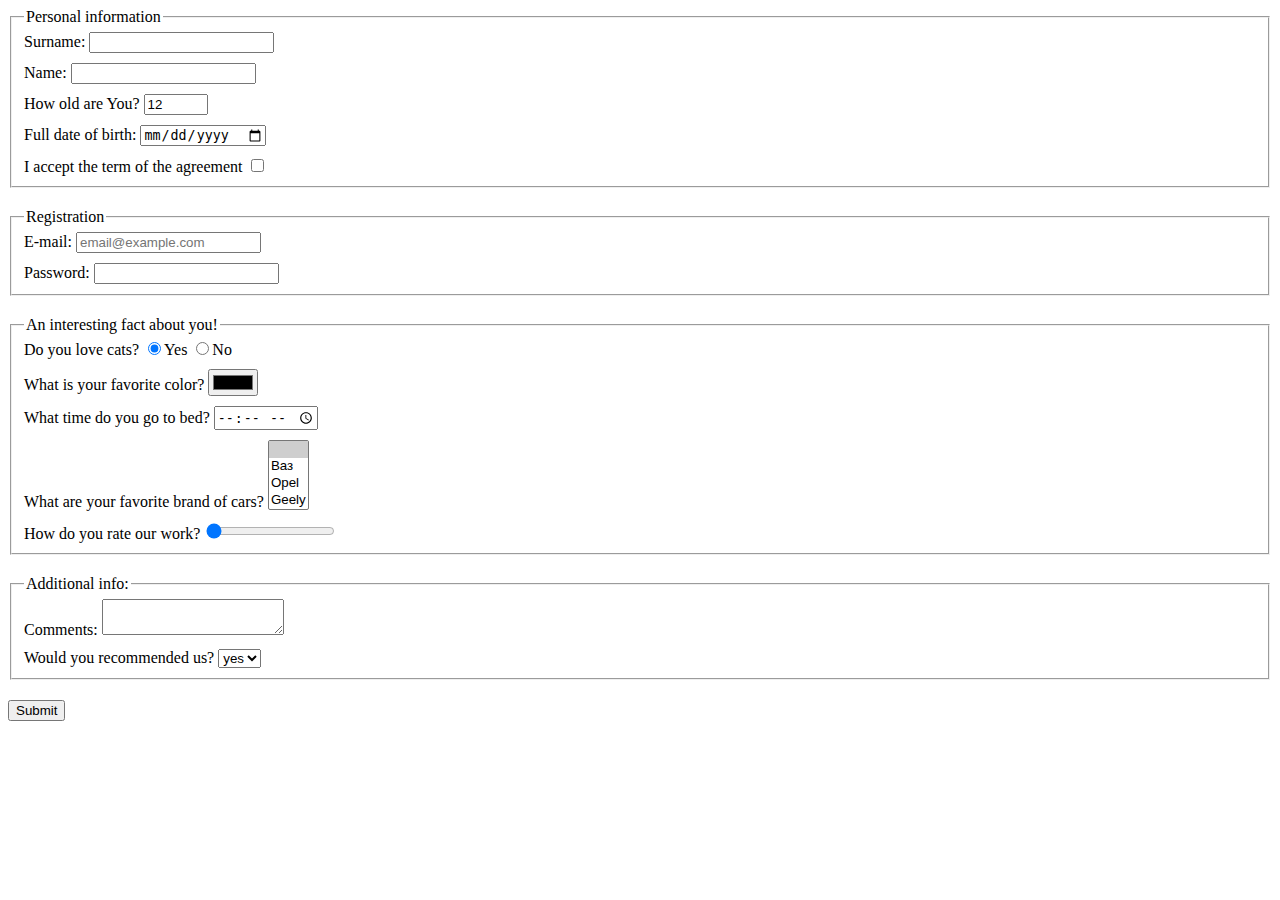
==== src/index.html @ a40d3525 "Form and styles were added" ====
<!doctype html>
<html lang="en">
  <head>
    <meta charset="UTF-8">
    <meta
      name="viewport"
      content="width=device-width, user-scalable=no, initial-scale=1.0, maximum-scale=1.0, minimum-scale=1.0"
    >
    <meta http-equiv="X-UA-Compatible" content="ie=edge">
    <title>HTML Form</title>
    <link rel="stylesheet" href="./style.css">
  </head>
  <body>
    <form action="" onsubmit="onSubmit()">
      <fieldset>
        <legend>Personal information</legend>
        <label class="label__block" for="surname"> Surname:
          <input
          type="text"
          id="surname"
          name="surname"
          autocomplete="off"
          minlength="3"
          maxlength="32"
          required>
        </label>
        <label class="label__block" for="name">Name:
          <input
          type="text"
          name="name"
          id="name"
          autocomplete="off">
        </label>
        <label class="label__block" for="age">How old are You?
          <input
          type="number"
          value="12"
          id="age"
          name="age"
          min="1"
          max="100">
        </label>
        <label class="label__block" for="birthday">Full date of birth:
          <input
          type="date"
          id="birthday"
          name="birthday">
        </label>
        <label class="label__block" for="terms">I accept the term of the agreement
          <input
          type="checkbox"
          id="terms"
          name="terms"
          value="agree"
          required>
        </label>
      </fieldset>
      <fieldset>
        <legend>Registration</legend>
        <label class="label__block" for="email">E-mail:
          <input
          type="email"
          id="email"
          placeholder="email@example.com">
        </label>
        <label class="label__block" for="password">Password:
          <input type="password" id="password">
        </label>
      </fieldset>
      <fieldset>
        <legend>An interesting fact about you!</legend>
        <div class="label__block">Do you love cats?
          <label for="radio1">
            <input
            id="radio1"
            type="radio"
            name="loveCats"
            checked
            value="yes">Yes
          </label>
          <label for="radio2">
            <input
            id="radio2"
            type="radio"
            name="loveCats"
            value="no">No
          </label>
        </div>
        <label class="label__block" for="favColor">What is your favorite color?
          <input
          type="color"
          id="favColor"
          name="color">
        </label>
        <label for="time" class="label__block">What time do you go to bed?
          <input
          type="time"
          id="time"
          name="time">
        </label>
        <label class="label__block" for="favCar">What are your favorite brand of cars?
          <select
          name="car"
          id="favCar"
          required
          multiple>
            <option value=""
            disabled
            selected>
            </option>
            <option value="moskal">Ваз</option>
            <option value="taksist">Opel</option>
            <option value="bednyaga">Geely</option>
          </select>
        </label>
        <label class="label__block" for="work_range">How do you rate our work?
          <input
          type="range"
          id="work_range"
          min="0"
          max="10"
          value="0"
          step="1">
        </label>
      </fieldset>
      <fieldset>
        <legend>Additional info:</legend>
        <label for="comments" class="label__block">Comments:
          <textarea
          name="comments"
          id="comments"
          cols="20"
          rows="2">
          </textarea>
        </label>
        <label class="label__block" for="recommend">Would you recommended us?
          <select
          name="choise"
          id="recommend">
            <option value="yes">yes</option>
            <option value="no">no</option>
          </select>
        </label>
      </fieldset>
      <button type="submit">Submit</button>
    </form>
    <script type="text/javascript" src="./main.js"></script>
  </body>
</html>
---- src/style.css ----
/* styles go here */
fieldset {
  margin-bottom: 20px;
  padding-bottom: 0;
}

.label__block {
  display: block;
  padding-bottom: 10px;
}
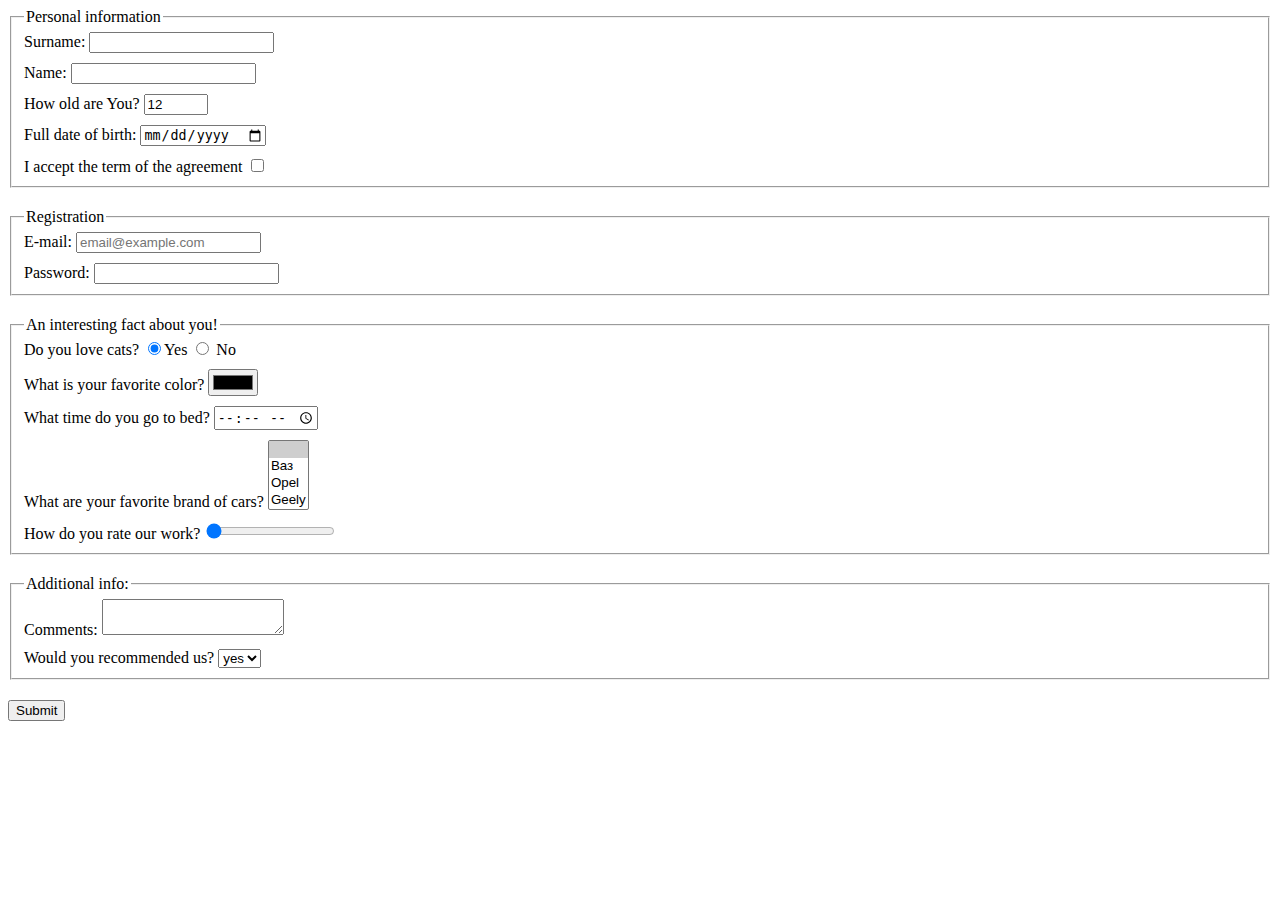
==== commit ccab257f: "Changes were added" ====
--- a/src/index.html
+++ b/src/index.html
@@ -11,63 +11,69 @@
     <link rel="stylesheet" href="./style.css">
   </head>
   <body>
-    <form action="" onsubmit="onSubmit()">
-      <fieldset>
+    <form action="#" onsubmit="onSubmit()">
+      <fieldset class="block">
         <legend>Personal information</legend>
         <label class="label__block" for="surname"> Surname:
           <input
-          type="text"
-          id="surname"
-          name="surname"
-          autocomplete="off"
-          minlength="3"
-          maxlength="32"
-          required>
+            type="text"
+            id="surname"
+            name="surname"
+            autocomplete="off"
+            minlength="3"
+            maxlength="32"
+            required
+          >
         </label>
         <label class="label__block" for="name">Name:
           <input
-          type="text"
-          name="name"
-          id="name"
-          autocomplete="off">
+            type="text"
+            name="name"
+            id="name"
+            autocomplete="off"
+          >
         </label>
         <label class="label__block" for="age">How old are You?
           <input
-          type="number"
-          value="12"
-          id="age"
-          name="age"
-          min="1"
-          max="100">
+            type="number"
+            value="12"
+            id="age"
+            name="age"
+            min="1"
+            max="100"
+          >
         </label>
         <label class="label__block" for="birthday">Full date of birth:
           <input
-          type="date"
-          id="birthday"
-          name="birthday">
+            type="date"
+            id="birthday"
+            name="birthday"
+          >
         </label>
         <label class="label__block" for="terms">I accept the term of the agreement
           <input
-          type="checkbox"
-          id="terms"
-          name="terms"
-          value="agree"
-          required>
+            type="checkbox"
+            id="terms"
+            name="terms"
+            value="agree"
+            required
+          >
         </label>
       </fieldset>
-      <fieldset>
+      <fieldset class="block">
         <legend>Registration</legend>
         <label class="label__block" for="email">E-mail:
           <input
-          type="email"
-          id="email"
-          placeholder="email@example.com">
+            type="email"
+            id="email"
+            placeholder="email@example.com"
+          >
         </label>
         <label class="label__block" for="password">Password:
           <input type="password" id="password">
         </label>
       </fieldset>
-      <fieldset>
+      <fieldset class="block">
         <legend>An interesting fact about you!</legend>
         <div class="label__block">Do you love cats?
           <label for="radio1">
@@ -80,33 +86,39 @@
           </label>
           <label for="radio2">
             <input
-            id="radio2"
-            type="radio"
-            name="loveCats"
-            value="no">No
+              id="radio2"
+              type="radio"
+              name="loveCats"
+              value="no"
+            >
+              No
           </label>
         </div>
         <label class="label__block" for="favColor">What is your favorite color?
           <input
-          type="color"
-          id="favColor"
-          name="color">
+            type="color"
+            id="favColor"
+            name="color"
+          >
         </label>
         <label for="time" class="label__block">What time do you go to bed?
           <input
-          type="time"
-          id="time"
-          name="time">
+            type="time"
+            id="time"
+            name="time"
+          >
         </label>
         <label class="label__block" for="favCar">What are your favorite brand of cars?
           <select
-          name="car"
-          id="favCar"
-          required
-          multiple>
-            <option value=""
-            disabled
-            selected>
+            name="car"
+            id="favCar"
+            required
+            multiple
+          >
+            <option
+              disabled
+              selected
+            >
             </option>
             <option value="moskal">Ваз</option>
             <option value="taksist">Opel</option>
@@ -115,28 +127,31 @@
         </label>
         <label class="label__block" for="work_range">How do you rate our work?
           <input
-          type="range"
-          id="work_range"
-          min="0"
-          max="10"
-          value="0"
-          step="1">
+            type="range"
+            id="work_range"
+            min="0"
+            max="10"
+            value="0"
+            step="1"
+          >
         </label>
       </fieldset>
-      <fieldset>
+      <fieldset class="block">
         <legend>Additional info:</legend>
         <label for="comments" class="label__block">Comments:
           <textarea
-          name="comments"
-          id="comments"
-          cols="20"
-          rows="2">
+            name="comments"
+            id="comments"
+            cols="20"
+            rows="2"
+          >
           </textarea>
         </label>
         <label class="label__block" for="recommend">Would you recommended us?
           <select
-          name="choise"
-          id="recommend">
+            name="choise"
+            id="recommend"
+          >
             <option value="yes">yes</option>
             <option value="no">no</option>
           </select>
--- a/src/style.css
+++ b/src/style.css
@@ -1,5 +1,5 @@
 /* styles go here */
-fieldset {
+.block {
   margin-bottom: 20px;
   padding-bottom: 0;
 }
